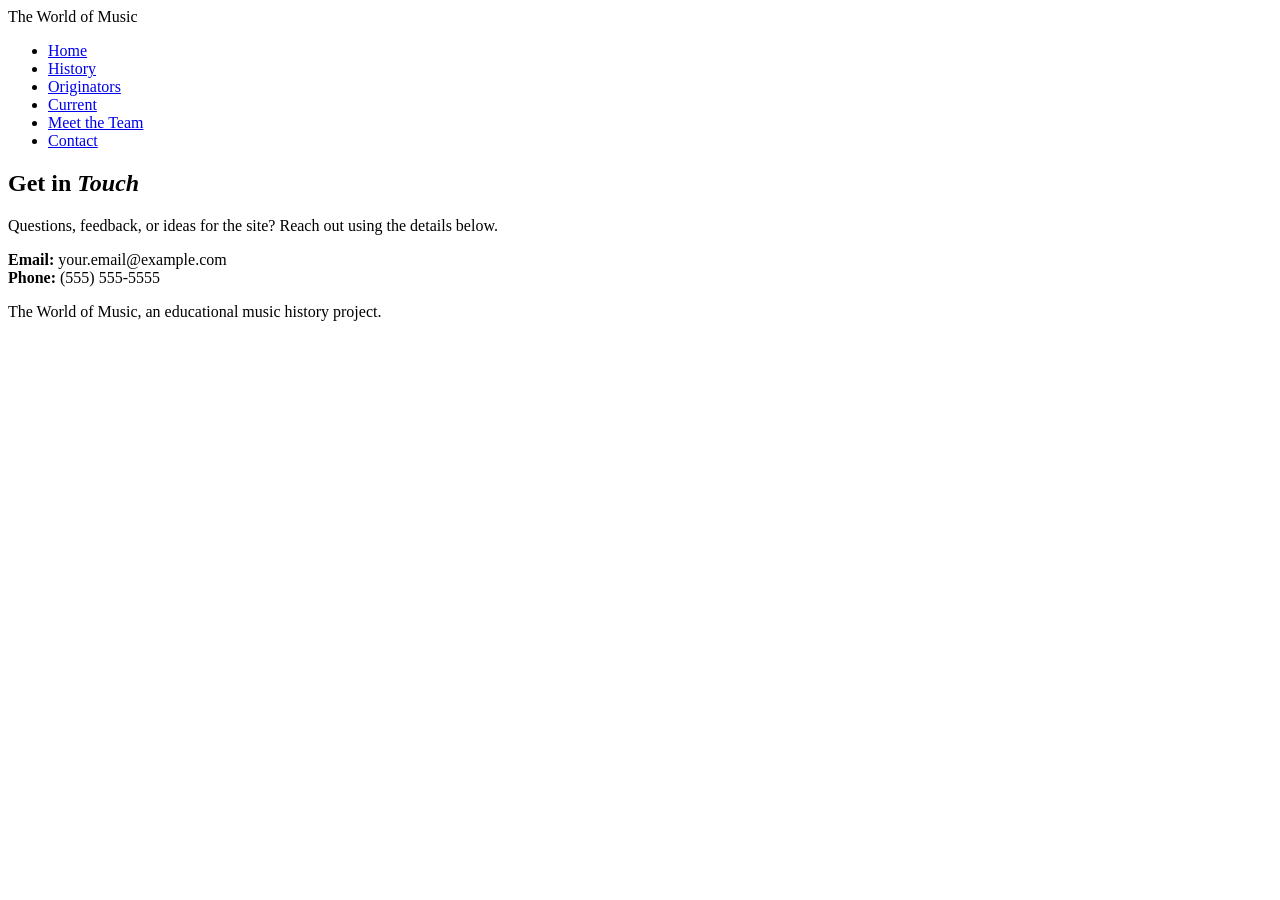
==== contact.html @ 49930f1e "Add files via upload" ====
<!doctype html>
<html lang="en">
<head>
  <meta charset="utf-8">
  <meta name="viewport" content="width=device-width, initial-scale=1">
  <title>The World of Music - Contact</title>
  <link rel="stylesheet" href="css/styles.css">
</head>
<body>

  <header class="site-header">
    <div class="logo">The World of <span>Music</span></div>
    <nav class="site-nav" aria-label="Main">
      <ul>
        <li><a href="index.html">Home</a></li>
        <li><a href="history.html">History</a></li>
        <li><a href="originators.html">Originators</a></li>
        <li><a href="current.html">Current</a></li>
        <li><a href="team.html">Meet the Team</a></li>
        <li><a href="contact.html" aria-current="page">Contact</a></li>
      </ul>
    </nav>
  </header>

  <main>
    <section>
      <h1>Get in <em>Touch</em></h1>
      <p class="intro">Questions, feedback, or ideas for the site? Reach out using the details below.</p>
    </section>

    <section class="card">
      <p class="contact-list">
        <strong>Email:</strong> your.email@example.com<br>
        <strong>Phone:</strong> (555) 555-5555
      </p>
    </section>
  </main>

  <footer class="site-footer">
    <p>The World of Music, an educational music history project.</p>
  </footer>

</body>
</html>
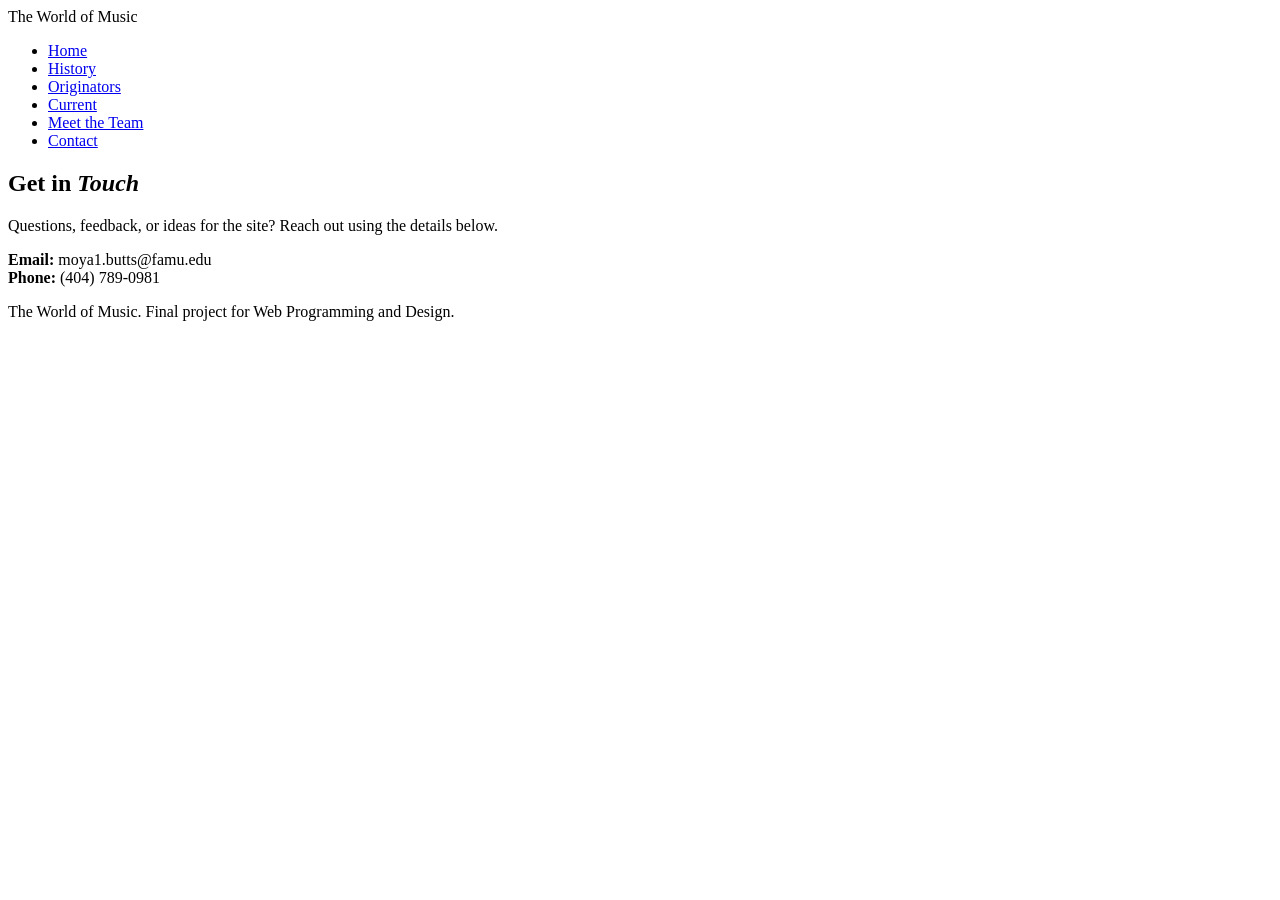
==== commit 28688465: "Update contact information and footer text" ====
--- a/contact.html
+++ b/contact.html
@@ -30,14 +30,14 @@
 
     <section class="card">
       <p class="contact-list">
-        <strong>Email:</strong> your.email@example.com<br>
-        <strong>Phone:</strong> (555) 555-5555
+        <strong>Email:</strong> moya1.butts@famu.edu<br>
+        <strong>Phone:</strong> (404) 789-0981
       </p>
     </section>
   </main>
 
   <footer class="site-footer">
-    <p>The World of Music, an educational music history project.</p>
+    <p>The World of Music. Final project for Web Programming and Design.</p>
   </footer>
 
 </body>
